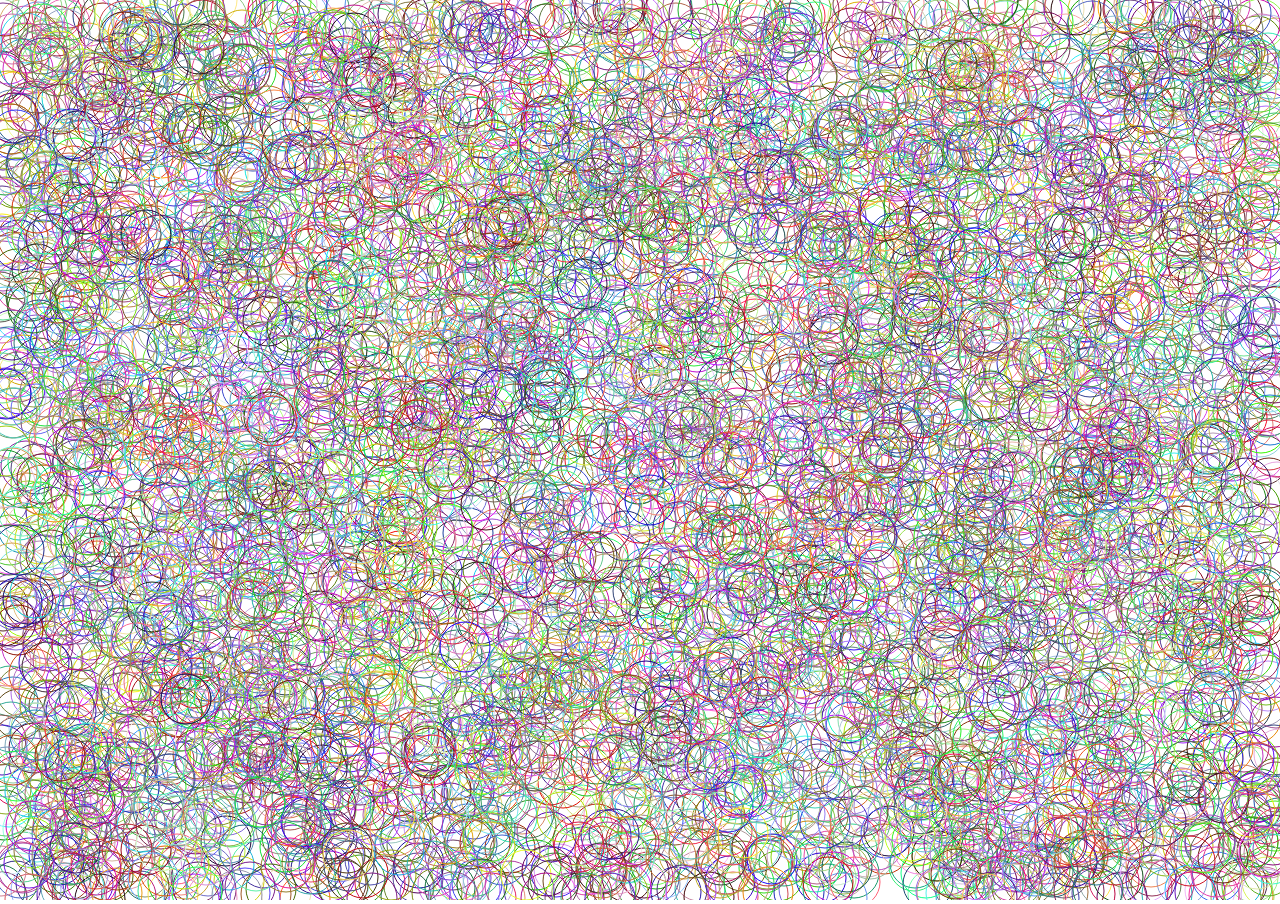
==== index.html @ 3537e2b3 "uploading files" ====
<!DOCTYPE html>
<html lang="en">
<head>
    <meta charset="UTF-8">
    <meta name="viewport" content="width=device-width, initial-scale=1.0">
    <link rel="stylesheet" href="style.css">
    <title>Canvas Tutorial 1</title>
</head>
<body>
    <canvas id="canvas"></canvas>
    <script src="script.js"></script>
</body>
</html>
---- style.css ----
* {
    margin: 0;
    
}

#canvas1 {
    background-color: #4b4847;
}
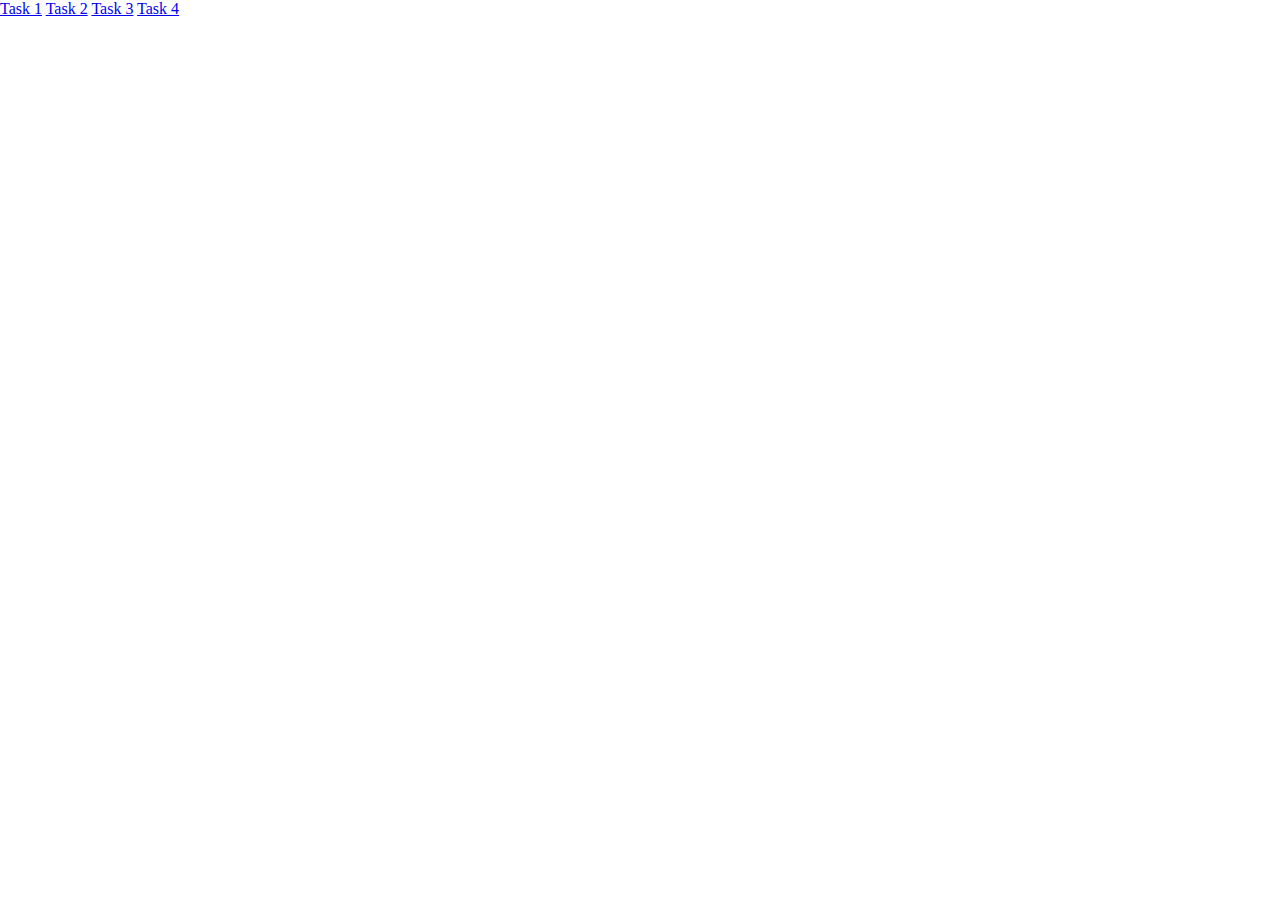
==== commit b96663a4: "Add tasks" ====
--- a/index.html
+++ b/index.html
@@ -7,7 +7,11 @@
     <title>Canvas Tutorial 1</title>
 </head>
 <body>
-    <canvas id="canvas"></canvas>
-    <script src="script.js"></script>
+    <header>
+        <a href="chessboard.html">Task 1</a>
+        <a href="drawingCircles.html">Task 2</a>
+        <a href="animatingCircles.html">Task 3</a>
+        <a href="interactingWithCircles.html">Task 4</a>
+    </header>
 </body>
 </html>--- a/style.css
+++ b/style.css
@@ -1,8 +1,12 @@
 * {
     margin: 0;
+    overflow: hidden;
+}
+
+header{
     
 }
-
-#canvas1 {
-    background-color: #4b4847;
+#chessCanvas {
+    background-color:#4b4847;
+    
 }